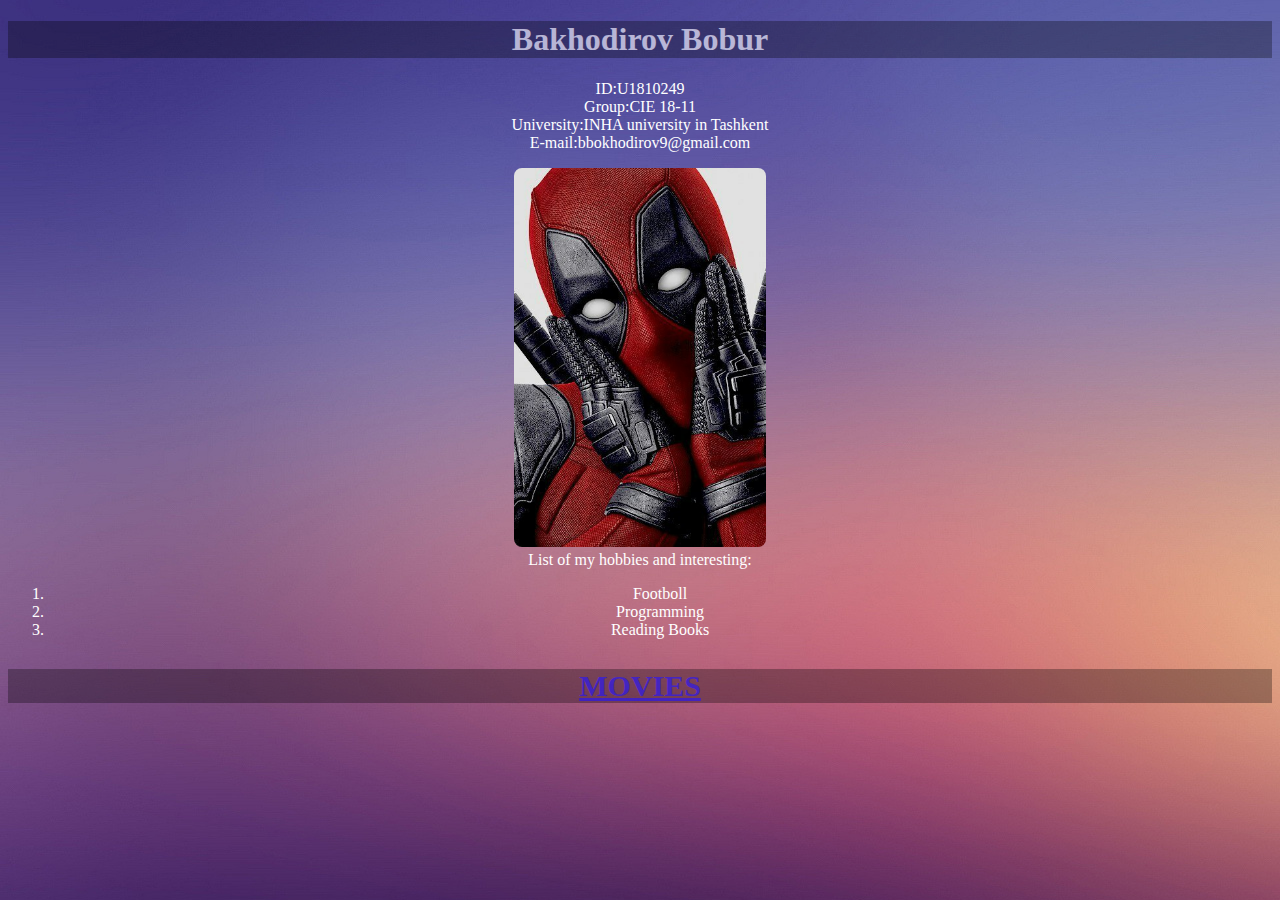
==== index.html @ 88e82860 "Add files via upload" ====
<!DOCTYPE html>
<html>
<head>
	<title>Bobur</title>
	<link rel="stylesheet" type="text/css" href="style.css">
</head>
<body>
         <div>
         	<h1>Bakhodirov Bobur</h1>
         </div>
         	<p>
         	    ID:U1810249</br>
         	    Group:CIE 18-11</br>
         	    University:INHA university in Tashkent</br>
         	    E-mail:bbokhodirov9@gmail.com</br>
         	</p>
         </div>
         <div id="photo">
         	<img src="daedpool.jpg" width="20%" height="20%" style="
            border-radius: 8px;">
         </div>
         <div id="list">
         	<p1>List of my hobbies and interesting:</p1>
	        <ol>
	            <li>Footboll</li>
	            <li>Programming</li>
	            <li>Reading Books</li>
            </ol>
        </div>
        <div id="muvies">
        	<h3><a href="file:///D:/%D0%9D%D0%BE%D0%B2%D0%B0%D1%8F%20%D0%BF%D0%B0%D0%BF%D0%BA%D0%B0%20(2)/muvies.html">MOVIES</a></h3>
        </div>
    </body>
</html>
---- style.css ----
body
{
	background-image: url(fooon.jpg);
}
h1
{
	font-family: century gothic;
	background-color: rgb(0,0,0,0.5);
    opacity: .6;
	text-align: center;
	color: white;
}
h3
{
	font-family: century gothic;
	background-color: rgb(0,0,0,0.5);
    opacity: .6;
	text-align: center;
	color: white;
	font-size: 30px;
}
p
{
	font-family:  century gothic;
	text-align: center;
	color:white;
}
.film
{
	font-family:  century gothic;
	text-align: center;
	color:white;
	font-size: 100px;
	opacity: .8;
}
#list
{
	font-family:  century gothic;
	text-align: center;
	color:white;
}
#photo
{
	text-align: center;
	margin:0 auto;
    display: block; 
}
.photo2
{
	text-align: center;
	margin:0 auto;
    display: block; 
}
#muvies
{
	text-align: center;
	color:white;
}
.text
{
	font-size: 15px;
	color:white;
	background-color: rgb(0,0,0,0.5);
}
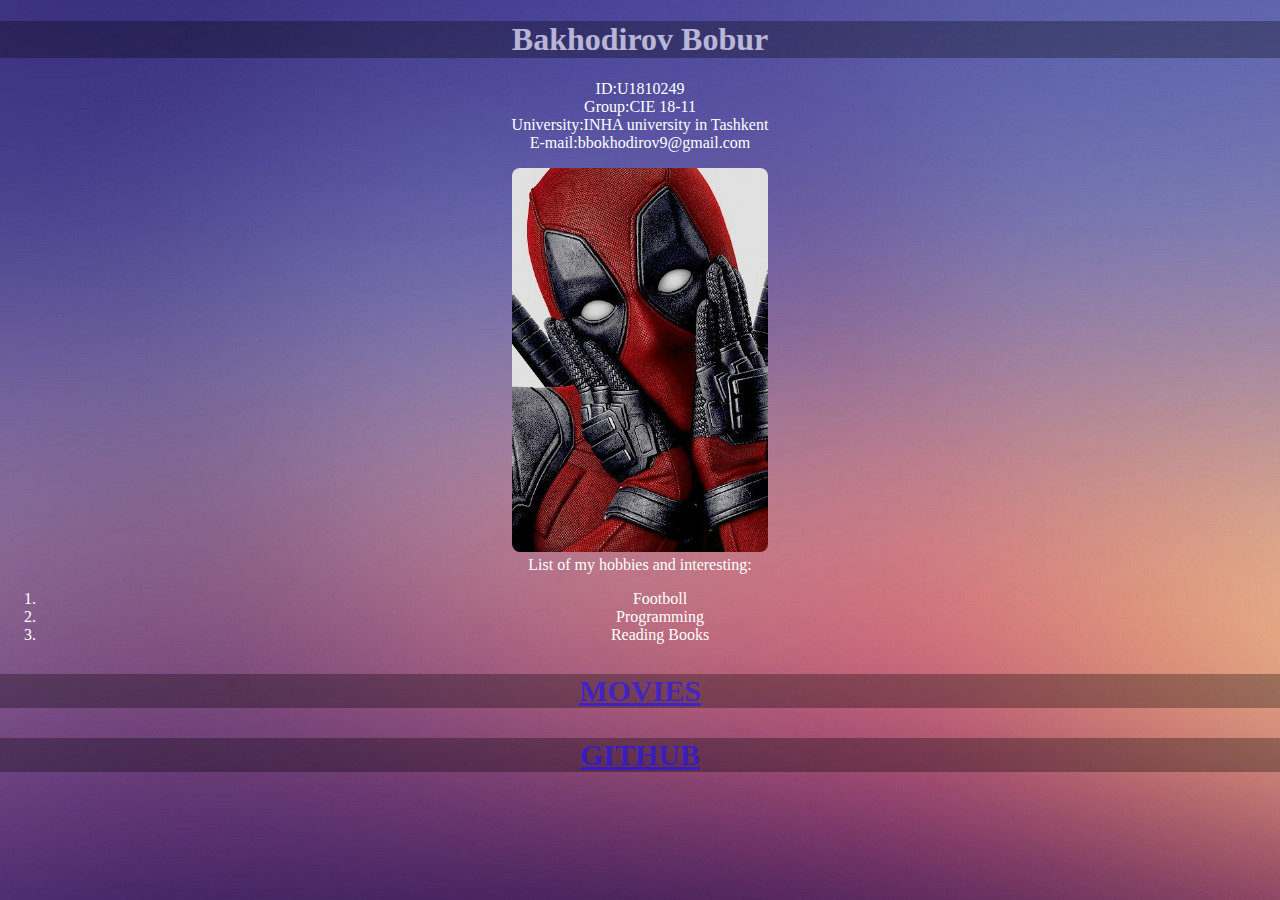
==== commit b8ff2472: "Update index.html" ====
--- a/index.html
+++ b/index.html
@@ -28,7 +28,8 @@
             </ol>
         </div>
         <div id="muvies">
-        	<h3><a href="file:///D:/%D0%9D%D0%BE%D0%B2%D0%B0%D1%8F%20%D0%BF%D0%B0%D0%BF%D0%BA%D0%B0%20(2)/muvies.html">MOVIES</a></h3>
+        	<h3><a href="muvies.html">MOVIES</a></h3>
+		<h3><a href="https://boburbokhodirov.github.io/">GITHUB</a></h3>
         </div>
     </body>
-</html>+</html>
--- a/style.css
+++ b/style.css
@@ -1,5 +1,6 @@
 body
 {
+	margin:0;
 	background-image: url(fooon.jpg);
 }
 h1
@@ -61,4 +62,4 @@
 	font-size: 15px;
 	color:white;
 	background-color: rgb(0,0,0,0.5);
-}+}
